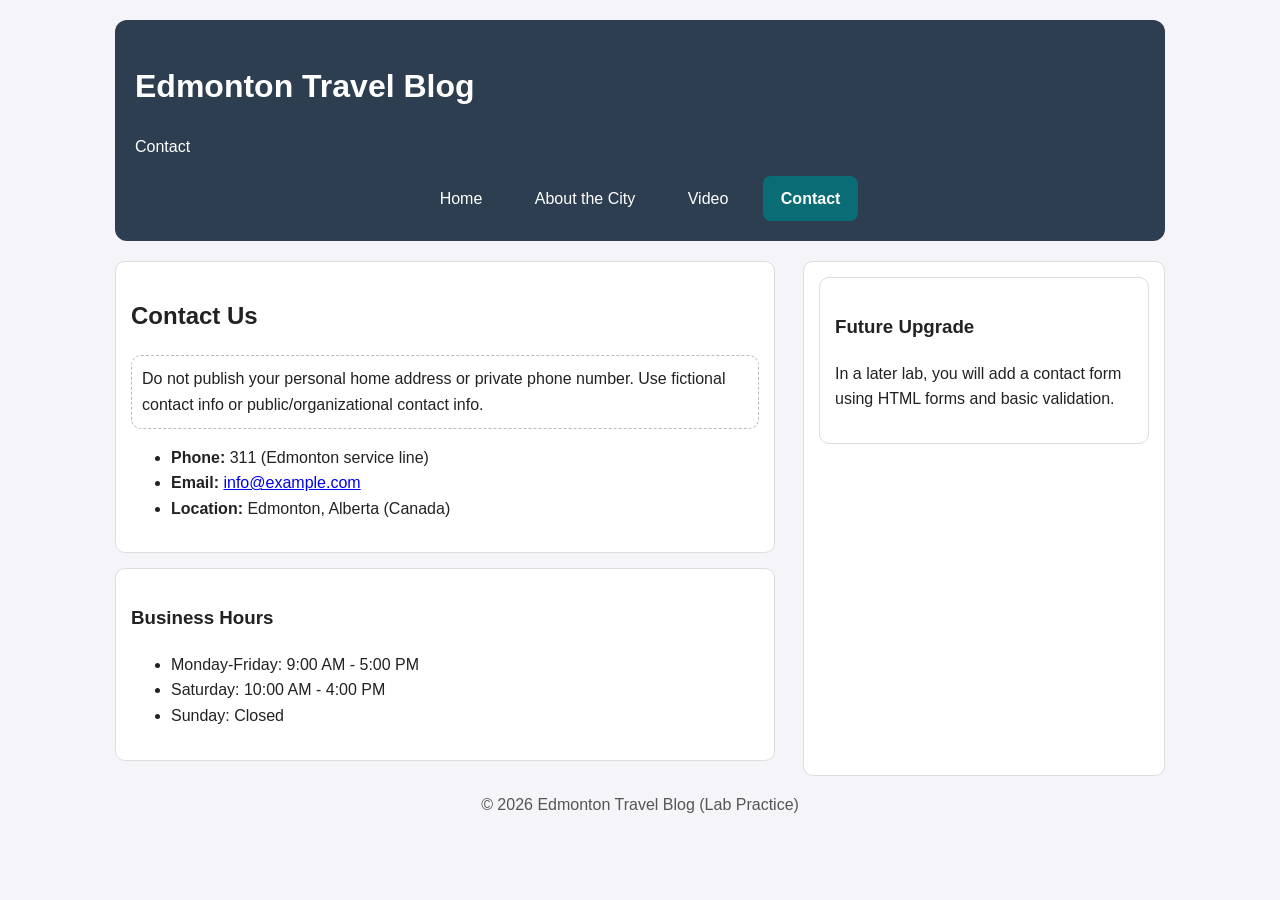
==== contact.html @ 941920a3 "City of Edmonton website with css styling" ====
<!DOCTYPE html>
<html lang="en">

<head>
    <meta charset="UTF-8" />
    <meta name="viewport" content="width=device-width, initial-scale=1" />
    <title>Edmonton Travel Blog | Contact</title>
    <link rel="stylesheet" href="style.css" />
</head>

<body>
    <div class="container">
        <header class="site-header">
            <h1>Edmonton Travel Blog</h1>
            <p>Contact</p>
            <nav class="site-nav">
                <ul>
                    <li><a href="index.html">Home</a></li>
                    <li><a href="city.html">About the City</a></li>
                    <li><a href="video.html">Video</a></li>
                    <li><a class="active" href="contact.html">Contact</a></li>
                </ul>
            </nav>
        </header>
        <main class="layout">
            <section class="main">
                <div class="card">
                    <h2>Contact Us</h2>
                    <p class="notice">
                        Do not publish your personal home address or private phone number.
                        Use fictional contact info or public/organizational contact info.
                    </p>
                    <ul>
                        <li><strong>Phone:</strong> 311 (Edmonton service line)</li>
                        <li><strong>Email:</strong> <a href="mailto:info@example.com">info@example.com</a></li>
                        <li><strong>Location:</strong> Edmonton, Alberta (Canada)</li>
                    </ul>
                </div>
                <div class="card">
                    <h3>Business Hours</h3>
                    <ul>
                        <li>Monday-Friday: 9:00 AM - 5:00 PM</li>
                        <li>Saturday: 10:00 AM - 4:00 PM</li>
                        <li>Sunday: Closed</li>
                    </ul>
                </div>
                <!-- TODO (HTML #10):
 Add a second card titled “Business Hours”
 with a list of days/times.
 -->
            </section>
            <aside class="sidebar">
                <div class="card">
                    <h3>Future Upgrade</h3>
                    <p>
                        In a later lab, you will add a contact form using HTML forms and basic
                        validation.
                    </p>
                </div>
            </aside>
        </main>
        <footer class="site-footer">
            <p>&copy; 2026 Edmonton Travel Blog (Lab Practice)</p>
        </footer>
    </div>
</body>

</html>
---- style.css ----
/* ---------------------------
 style.css (Student Tasks Version)
 Chapters 4 & 6: Selectors + Box Model + Variables
 ---------------------------
 HOW TO USE THIS FILE:
 - Keep the selectors as they are (e.g., .site-nav a). Only add properties inside
{ }.
 - Use Chapter 6 variables with var(--name) whenever possible.
 - Use the Box Model (padding, margin, border, border-radius) to create spacing
and “button/card” looks.
 - After each edit: Save → Refresh the browser.
 DEBUG TIP (Chapter 4 cascade):
 If a style does not apply, check:
 1) selector matches the HTML element
 2) you saved the file
 3) no typos (property names, missing semicolons)
 4) whether another rule overrides it (order/specificity)
*/
/* ---------------------------
 Chapter 6: Variables (Design System)
 You may keep these values or adjust them to create a different theme.
 Typical values:
 - colors in hex (#RRGGBB)
 - common neutrals: light background, dark text
  - one accent color used for highlights/hover
 --------------------------- */
:root {
    --bg: #f4f4f9;
    /* background color (light) */
    --text: #222;
    /* main text color (dark) */
    --primary: #2c3e50;
    /* header/nav background color */
    --accent: #0A6C74;
    /* highlight/hover color */
    --white: #ffffff;
    /* white */
    --border: #ddd;
    /* light border color */
}

/* Base styles (inheritance applies to many text properties)
 You can adjust:
 - font-family (Arial, Helvetica, sans-serif)
 - line-height (e.g., 1.4 to 1.8)
 - background and color using variables */
body {
    margin: 0;
    font-family: Arial, sans-serif;
    background: var(--bg);
    color: var(--text);
    line-height: 1.6;
}

/* Centers page content and prevents text from stretching too wide
 You can adjust:
 - max-width (e.g., 900px to 1200px)
 - padding (e.g., 16px to 32px) */
.container {
    max-width: 1050px;
    margin: 0 auto;
    padding: 20px;
}

/* Header “banner”
 You can adjust:
 - padding (e.g., 16px–28px)
 - border-radius (e.g., 8px–16px)
 - background using var(--primary) */
.site-header {
    background: var(--primary);
    color: var(--white);
    padding: 20px;
    border-radius: 12px;
}

/* ---------------------------
 Chapter 4: Descendant selectors
 The UL is styled only inside .site-nav so other lists are unaffected.
 Typical values:
 - list-style: none; removes bullets
 - text-align: center; centers the menu
 --------------------------- */
.site-nav ul {
    list-style: none;
    margin: 0;
    padding: 0;
    text-align: center;
}

/* Each LI controls positioning of each menu item.
 Typical values:
 - display: inline-block; puts items side-by-side
  - margin: small horizontal spacing like 4px–12px */
.site-nav li {
    display: inline-block;
    margin: 0 6px;
}

/* TODO (CSS #1): Nav links as buttons
 Target: .site-nav a (the clickable element)
 You should define properties to make links look like buttons:
 - text color: usually var(--white)
 - remove underline: text-decoration (often 'none')
 - padding: increases clickable area (common: vertical 8–12px, horizontal 12–22px)
 - display: use inline-block so padding/background behave like a “button”
 - border-radius: rounding (common: 4px–12px; or 999px for pill style)
 - transition: smooth hover effect (often background-color 0.2s–0.3s)
 Optional additions:
 - background for non-hover state (transparent or subtle)
 - font-weight (normal/bold)
*/
.site-nav a {
    /* add properties here */
    color: var(--white);
    text-decoration: none;
    padding: 10px 18px;
    display: inline-block;
    border-radius: 8px;
    transition: background-color 0.3s ease;
    font-weight: normal;
}

/* TODO (CSS #2): Hover effect
 Target: .site-nav a:hover
 You should define what changes when the mouse hovers:
 - background color: commonly var(--accent)
 - optionally adjust text color (if contrast becomes poor)
 - optionally change underline/border effect instead of background (design choice)
*/
.site-nav a:hover {
    /* add properties here */
    background-color: var(--accent);
}

/* TODO (CSS #3): Active link highlight
Target: .site-nav a.active
 This should make the current page link look “selected.”
 Common approaches (choose one):
 - subtle background (semi-transparent white)
 - underline or border-bottom
 - slightly different text color
 - stronger font-weight
 Keep it visually consistent with your hover style.
*/
.site-nav a.active {
    /* add properties here */
    background-color: var(--accent);
    font-weight: bold;
}

/* Two-column layout (Flexbox)
 You may keep this as-is or modify later in the Design Studio.
 Typical values:
 - gap: 12px–28px */
.layout {
    margin-top: 20px;
    display: flex;
    gap: 28px;
}

.main {
    flex: 2;
}

.sidebar {
    flex: 1;
}

/* TODO (CSS #4): Sidebar card look
 Target: .sidebar
 Goal: Make the sidebar area look like a clean panel.
 Typical properties:
 - background: var(--white)
 - padding: 12px–20px
 - border: 1px solid var(--border)
 - border-radius: 8px–16px
 Optional:
 - slightly different background (very light tint)
*/
.sidebar {
    /* add properties here */
    background: var(--white);
    padding: 15px;
    border: 1px solid var(--border);
    border-radius: 10px;
}

/* TODO (CSS #5): Card styling (Box Model)
 Target: .card
 Goal: Make every card look like a readable block.
 Typical properties:
 - background: var(--white)
 - padding: 14px–20px
 - margin-bottom: 12px–18px
 - border: 1px solid var(--border)
 - border-radius: 8px–16px
 Optional:
 - box-shadow for depth (subtle; do not overdo)
*/
.card {
    /* add properties here */
    background: var(--white);
    padding: 15px;
    margin-bottom: 15px;
    border: 1px solid var(--border);
    border-radius: 10px;
}

/* TODO (CSS #6): Meta line
 Target: .meta
 Goal: Smaller, less prominent text than body content.
 Typical properties:
 - font-size: around 0.85rem–0.95rem
 - color: a muted grey (e.g., #666 or #777)
 - margin-bottom: 6px–12px
*/
.meta {
    /* add properties here */
    font-size: 0.9rem;
    color: #777;
    margin-bottom: 8px;
}

/* TODO (CSS #7): Tag “pill” styling
 Target: .tag
 Goal: Tags should look like pill labels.
 Typical properties:
 - display: inline-block
 - padding: small (vertical 4–7px, horizontal 10–16px)
 - margin: small spacing between tags
 - border: 1px solid (often #ccc or var(--border))
 - border-radius: very large (e.g., 999px) for pill shape
 Optional:

  - background: white or very light tint
 - text color: var(--primary) or var(--text)
*/
.tag {
    /* add properties here */
    display: inline-block;
    padding: 5px 14px;
    margin: 2px;
    border: 1px solid var(--border);
    border-radius: 999px;
    background: #f9f9f989;
}

/* TODO (CSS #8): Video container
 Target: .video-wrap
 Goal: The iframe should appear inside a neat frame with rounded corners.
 Typical properties:
 - border: 1px solid var(--border)
 - border-radius: 8px–16px
 - overflow: hidden (important for rounded corners)
 - background: #000 (prevents white gaps around the video)
*/
.video-wrap {
    /* add properties here */
    border: 1px solid var(--border);
    border-radius: 10px;
    overflow: hidden;
    background: #000;
}

.video-wrap iframe {
    width: 100%;
    height: 420px;
    border: 0;
    display: block;
}

/* ID selector example: styles ONLY the element with id="featured-video"
 Use this to emphasize the featured section (more specific than .card). */
#featured-video {
    /* Examples of what you CAN define here:
 - a different border style (solid/dashed)
 - a thicker border width
 - extra padding or margin
 - a subtle background tint
 - a stronger border-left accent
 */
}

/* TODO (CSS #9): Notice styling
 Target: .notice
 Goal: Make instruction boxes stand out.
 Typical properties:
 - border: dashed (e.g., 1px dashed #bbb)
 - padding: 10px–14px
 - border-radius: 8px–16px
 Optional:
 - background: white or a very light tint
 - slightly muted text color
*/
.notice {
    /* add properties here */
    border: 1px dashed #bbb;
    padding: 10px;
    border-radius: 10px;
}

/* Footer
 You can adjust padding and color, but keep it readable. */
.site-footer {
    text-align: center;
    padding: 20 px 10px;
    color: #555;
}
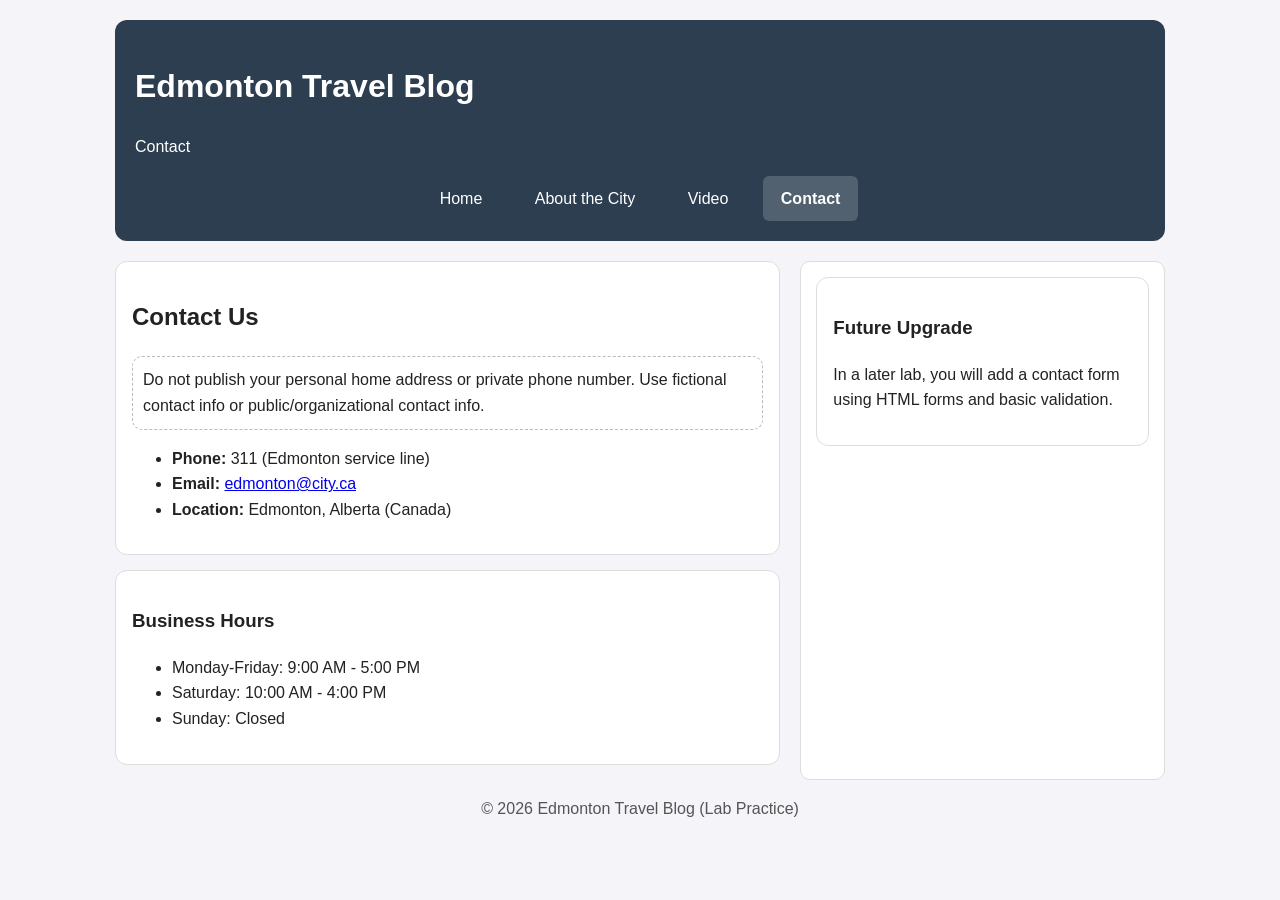
==== commit d49c17f1: "changed contact and added design studio options" ====
--- a/contact.html
+++ b/contact.html
@@ -32,7 +32,7 @@
                     </p>
                     <ul>
                         <li><strong>Phone:</strong> 311 (Edmonton service line)</li>
-                        <li><strong>Email:</strong> <a href="mailto:info@example.com">info@example.com</a></li>
+                        <li><strong>Email:</strong> <a href="mailto:info@example.com">edmonton@city.ca</a></li>
                         <li><strong>Location:</strong> Edmonton, Alberta (Canada)</li>
                     </ul>
                 </div>
--- a/style.css
+++ b/style.css
@@ -308,3 +308,33 @@
     color: #555;
 }
 
+/* Design Studios // Override the styles above */
+
+.site-nav a{
+ color: var(--white);
+ text-decoration: none;
+ padding: 10px 18px;
+ display: inline-block;
+ border-radius: 6px;
+ transition: background-color 0.2s;
+}
+.site-nav a:hover{ background: var(--accent); }
+.site-nav a.active{ background: rgba(255,255,255,0.18); }
+
+.card{
+ background: var(--white);
+ padding: 16px;
+ margin-bottom: 15px;
+ border: 1px solid var(--border);
+ border-radius: 12px;
+}
+
+.layout{
+ margin-top: 20px;
+ display: flex;
+ gap: 20px;
+}
+.main{ flex: 2; }
+.sidebar{ flex: 1; }
+
+
